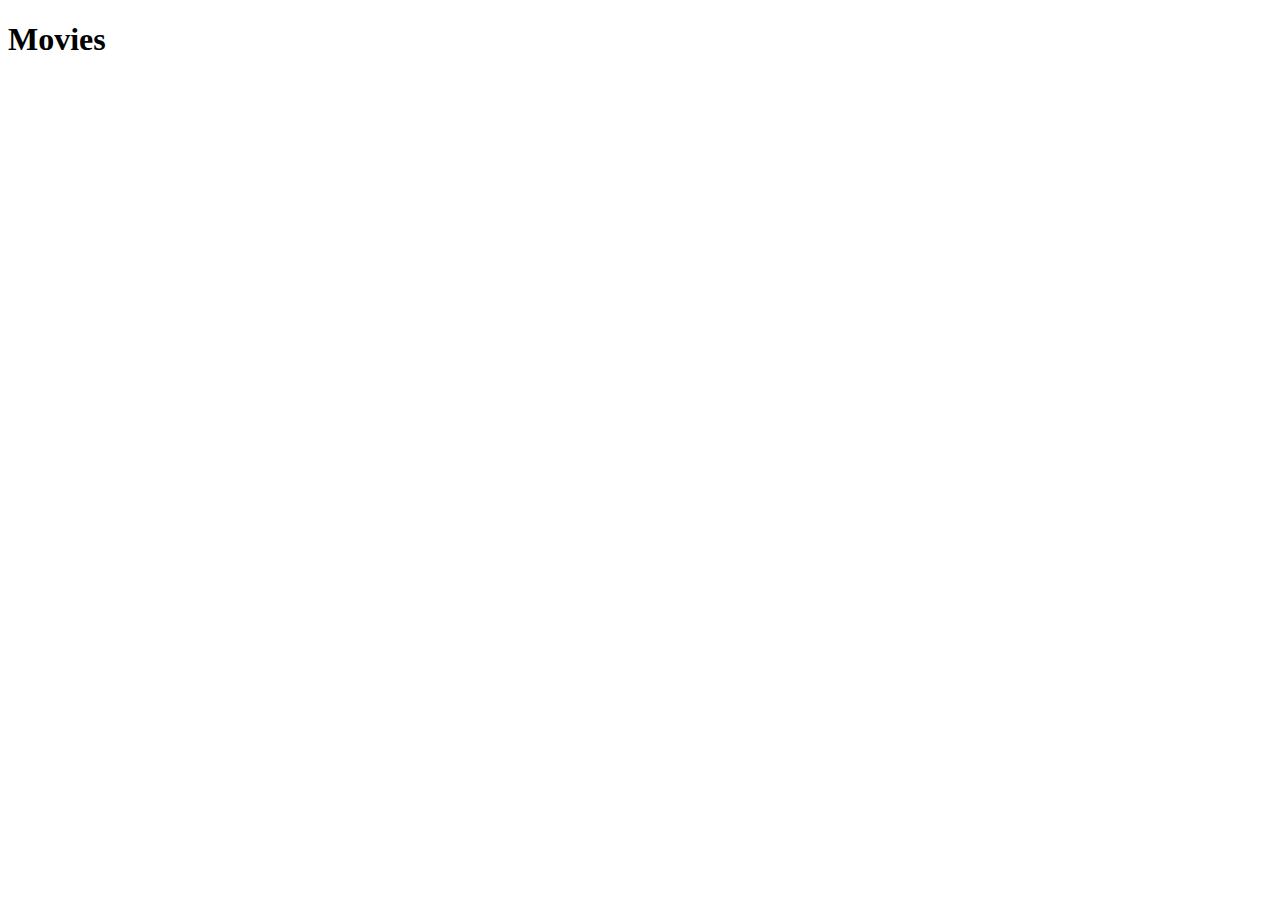
==== templates/index.html @ 7daf52d3 "add jinja, add htmx" ====
<!DOCTYPE html>
<html lang="en">
    <head>
        <meta charset="UTF-8">
        <title>Now Playing</title>
        <script src="https://unpkg.com/htmx.org"></script>
    </head>
    <body>
        <h1>Movies</h1>
        <div id="movies-list" hx-get="/scrape-movies" hx-trigger="load"></div>
    </body>
</html>
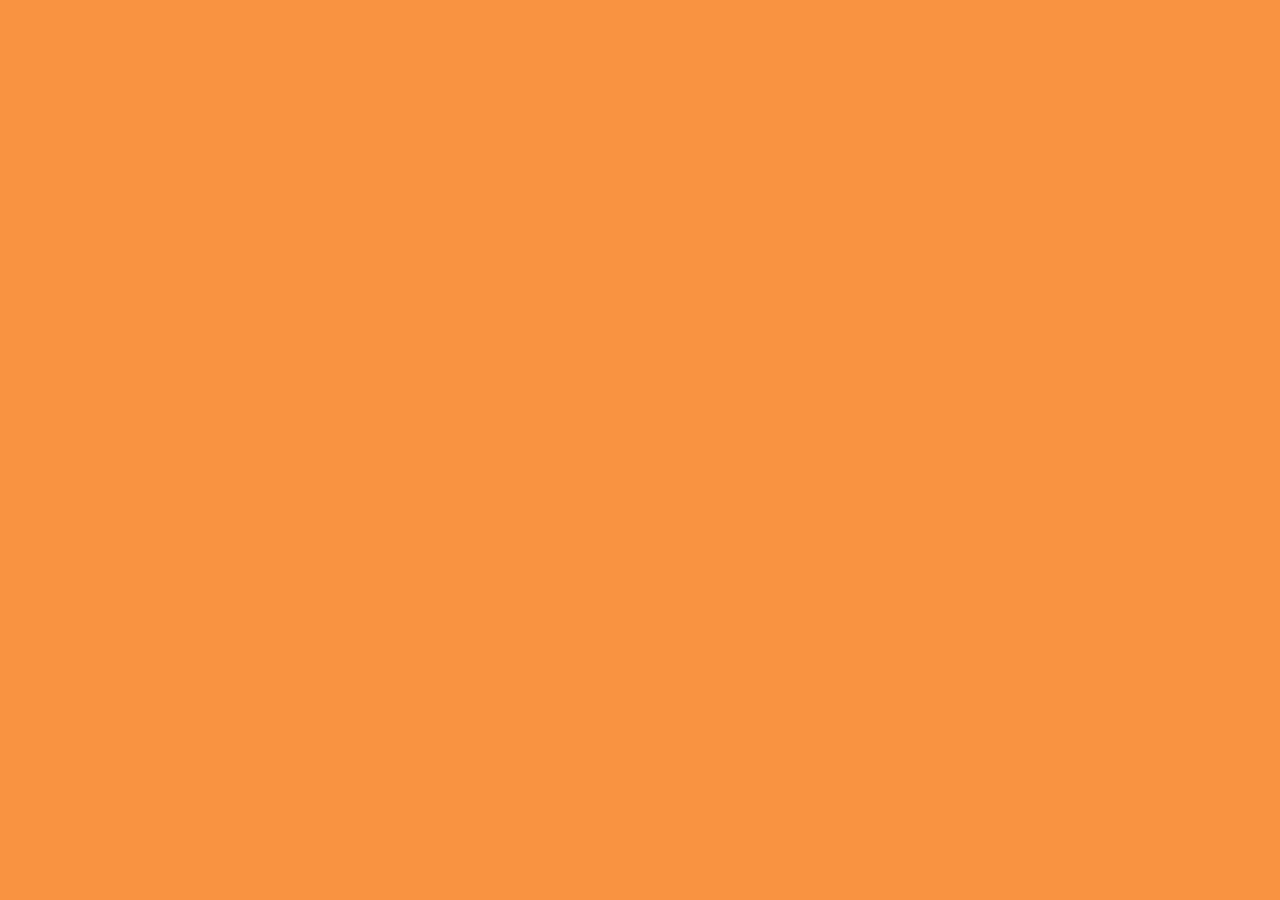
==== commit 996bc6d6: "update html and styling" ====
--- a/templates/index.html
+++ b/templates/index.html
@@ -3,10 +3,10 @@
     <head>
         <meta charset="UTF-8">
         <title>Now Playing</title>
-        <script src="https://unpkg.com/htmx.org"></script>
+        <script src="https://unpkg.com/htmx.org@1.9.10"></script>
+        <link rel="stylesheet" href="/static/css/style.css">
     </head>
     <body>
-        <h1>Movies</h1>
         <div id="movies-list" hx-get="/scrape-movies" hx-trigger="load"></div>
     </body>
 </html>--- a/static/css/style.css
+++ b/static/css/style.css
@@ -0,0 +1,40 @@
+html, body {
+    height: 100%;
+    margin: 0;
+    padding: 0;
+    font-family: 'Helvetica', Arial, sans-serif;
+    display: flex;
+    align-items: center;
+    justify-content: center;
+    background-color: #fa9442;
+    color: #1b3644;
+}
+
+body {
+    min-height: 100vh;
+}
+
+@keyframes fadeIn {
+    from { opacity: 0; }
+    to { opacity: 1; }
+}
+  
+.fade-in {
+    animation: fadeIn 2s ease-in forwards;
+}
+
+ul {
+    list-style-type: none;
+    padding: 0;
+    margin: 0;
+    transform: rotate(-10deg);
+}
+
+li {
+    margin-bottom: 10px;
+}
+
+.movie-title {
+    font-weight: bold;
+    font-size: larger;
+}